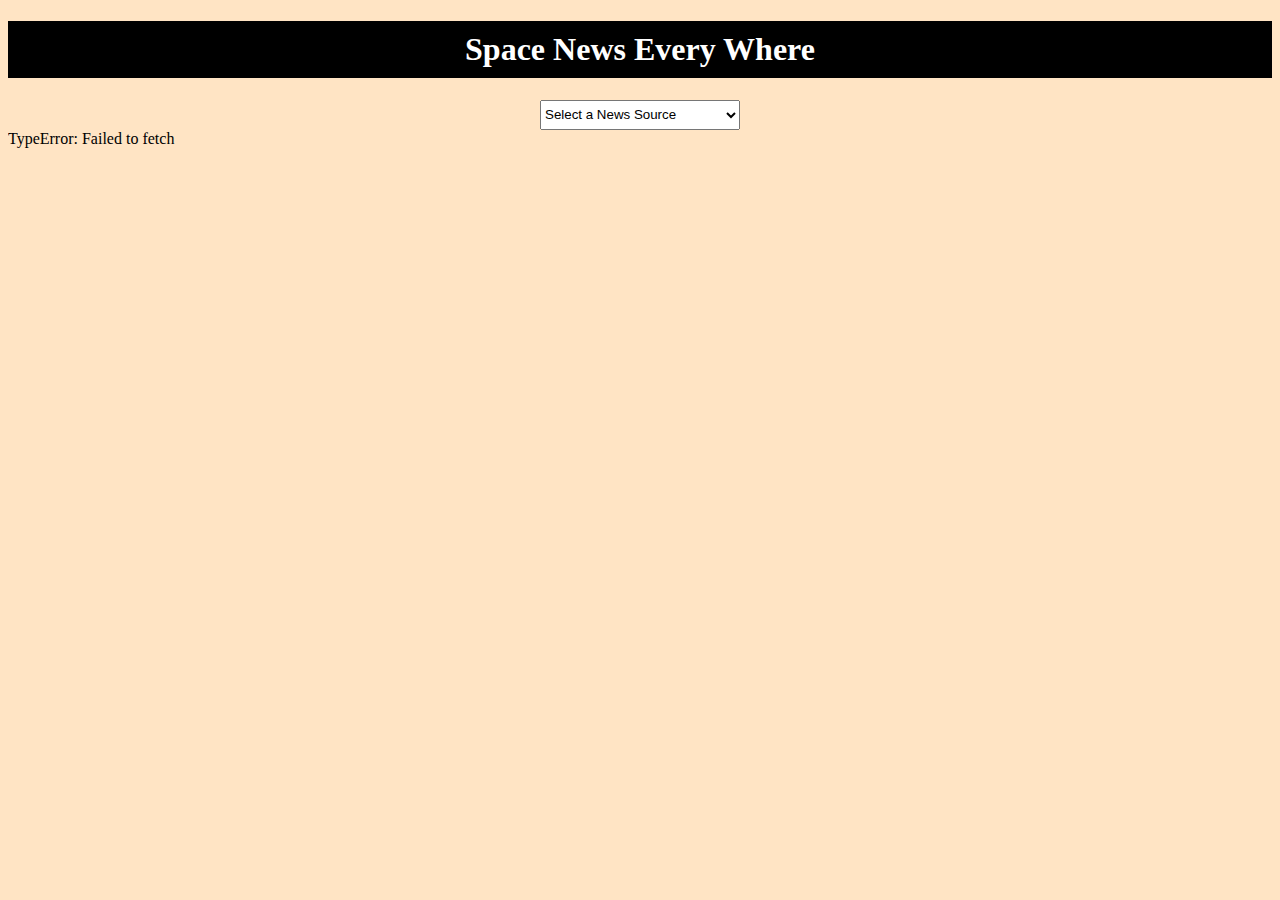
==== block-BJaajw/code/index.html @ 89637cd3 "errorHandling" ====
<!DOCTYPE html>
<html lang="en">
<head>
    <meta charset="UTF-8">
    <meta http-equiv="X-UA-Compatible" content="IE=edge">
    <meta name="viewport" content="width=device-width, initial-scale=1.0">
    <link rel="stylesheet" href="./style.css">
    <title>Space News Flight</title>
</head>
<body>
    <h1>Space News Every Where </h1>
    <form action="">
        <select name = "news" id="">
            <option value="">Select a News Source</option>
            <option value="Arstechnica">Arstechnica</option>
            <option value="NASA">NASA Spaceflight </option>
            <option value="SpaceNews">SpaceNews</option>
            <option value="Spaceflight Now">Spaceflight Now</option>
            <option value="Teslarati">Teslarati</option>
        </select>
    </form>
    <div class="news"></div>
    
    <script src="./index.js"></script>
</body>
</html>
---- block-BJaajw/code/style.css ----
h1{
    text-align: center;
    color: white;
    background-color: black;
    padding: 10px;
}
form{
  text-align: center;  
}
select{
    width: 200px;
    height: 30px;
}

img{
  width: 400px;
  border-radius: .5rem;
}
.parent{
  display: flex;
  margin: 1rem 0;
}
.description{
  margin-left: 1.8rem;
  margin-top: .8rem;
  width: 500px;
}
small{
  background-color: rgb(142, 142, 226);
  border-radius: 17px;
  padding: .8rem;
  color: white;
}
a{
  text-decoration: none;
  background-color: black;
  color: white;
  padding: 1rem;
  margin-left: 320px;
}
p{
  font-weight: 900;
  padding: .5rem 0;
  font-size: 22px;
}
body{
  background-color: bisque;
}
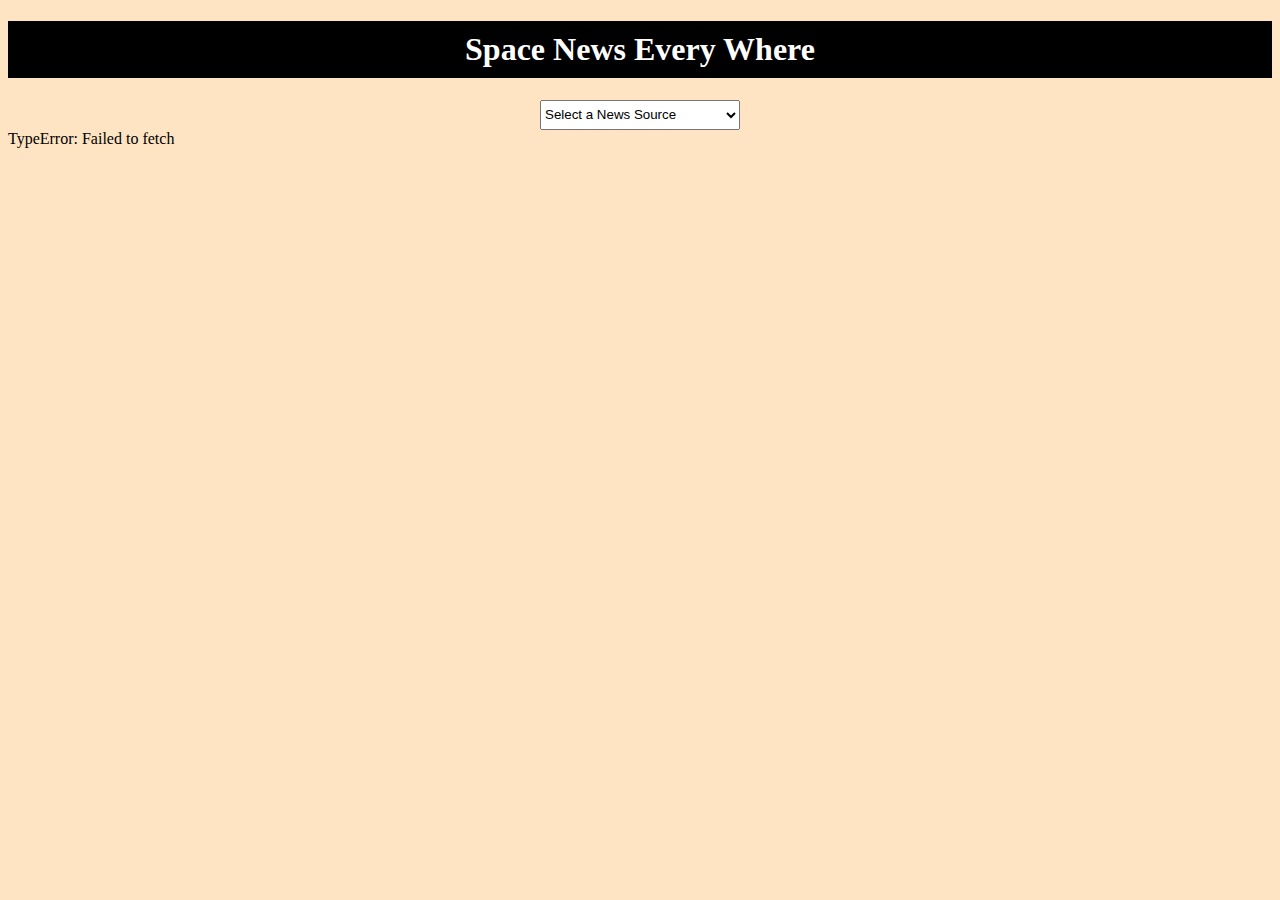
==== commit 49f63397: "handling|error" ====
--- a/block-BJaajw/code/index.html
+++ b/block-BJaajw/code/index.html
@@ -19,6 +19,7 @@
             <option value="Teslarati">Teslarati</option>
         </select>
     </form>
+   
     <div class="news"></div>
     
     <script src="./index.js"></script>
--- a/block-BJaajw/code/style.css
+++ b/block-BJaajw/code/style.css
@@ -45,4 +45,25 @@
 }
 body{
   background-color: bisque;
-}+}
+
+@keyframes donut-spin {
+    0% {
+      transform: rotate(0deg);
+    }
+    100% {
+      transform: rotate(360deg);
+    }
+  }
+  
+  .donut {
+    display: inline-block;
+    border: 4px solid rgba(0, 0, 0, 0.1);
+    border-left-color: #7983ff;
+    border-radius: 50%;
+    width: 30px;
+    height: 30px;
+    animation: donut-spin 1.2s linear infinite;
+    margin-left: 700px;
+    margin-top: 200px;
+  }